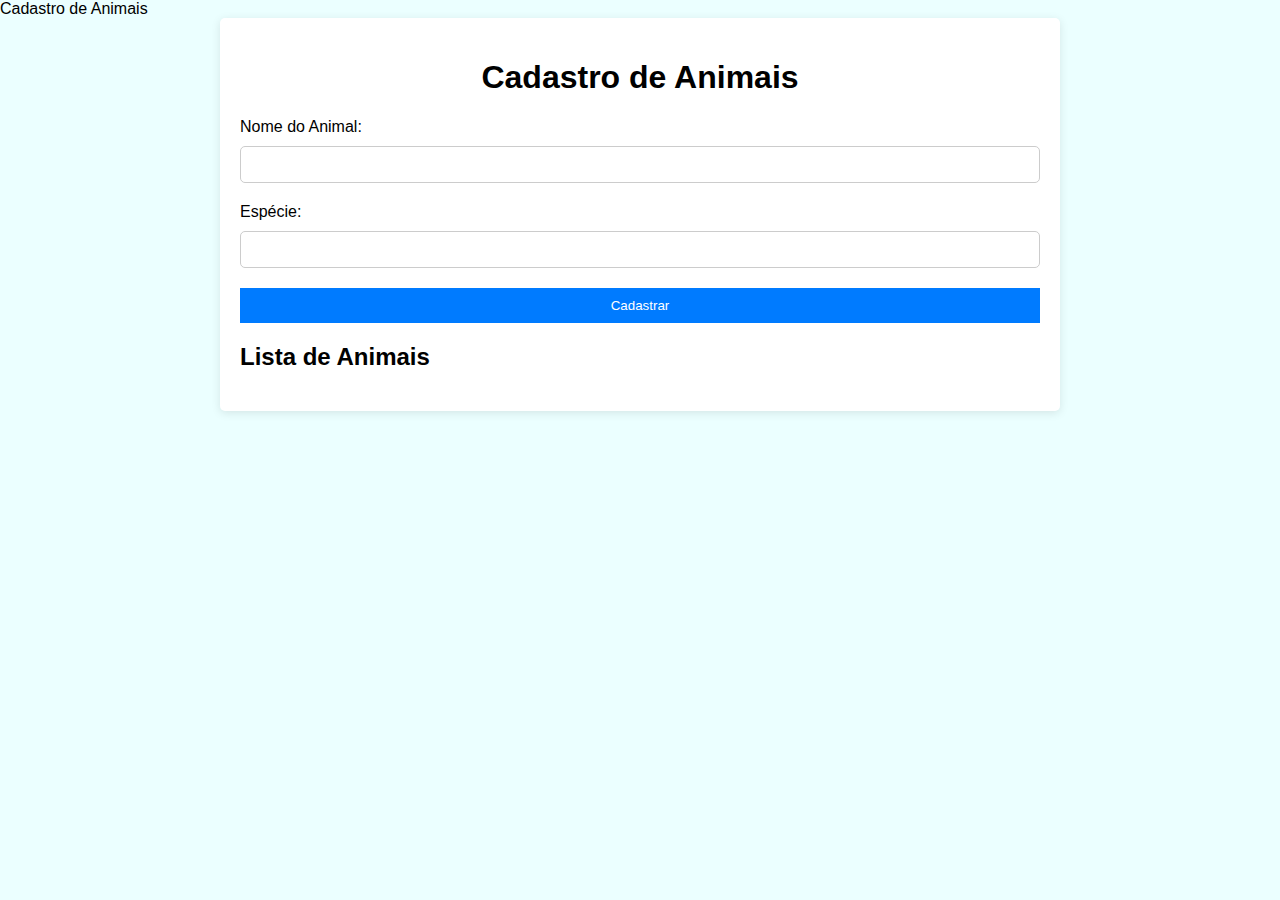
==== minipro/index.html @ 1402cc3c "first commit" ====
<!DOCTYPE html>
<html lang="pt-br">
<head>
    <meta charset="UTF-8">
    <meta name="viewport" content="width=device-width, initial-scale=1.0">
    <meta name="description" content="Página para cadastro de animais"
    <title>Cadastro de Animais</title>
    <style>
        body {
            font-family: Arial, sans-serif;
            background-color: #ebffff;
            margin: 0;
            padding: 0;
        }
        .container {
            max-width: 800px;
            margin: 0 auto;
            padding: 20px;
            background-color: #fff;
            border-radius: 5px;
            box-shadow: 0 2px 10px rgba(0, 0, 0, 0.1);
        }
        h1 {
            text-align: center;
            color: #000000;
        }
        form {
            display: flex;
            flex-direction: column;
        }
        label {
            margin-bottom: 10px;
        }
        input {
            padding: 10px;
            margin-bottom: 20px;
            border: 1px solid #ccc;
            border-radius: 5px;
        }
        button {
            background-color: #007bff;
            color: #fff;
            border: none;
            padding: 10px 20px;
            cursor: pointer;
        }
        button:hover {
            background-color: #00a116;
        }
        ul {
            list-style: none;
            padding: 0;
        }
        li {
            background-color: #bbbbbb;
            padding: 10px;
            margin-bottom: 10px;
            border-radius: 5px;
        }
        .edit-button {
            background-color: #286ace;
            color: #000000;
            border: none;
            padding: 5px 10px;
            cursor: pointer;
            margin-right: 10px;
        }
        .edit-button:hover {
            background-color: #00bee0;
        }
    </style>
</head>
<body>
    <div class="container">
        <h1>Cadastro de Animais</h1>
        <form id="FormulárioAnimal">
            <label for="name">Nome do Animal:</label>
            <input type="text" id="name" required>
            <label for="species">Espécie:</label>
            <input type="text" id="species" required>
            <button type="submit">Cadastrar</button>
        </form>
        <h2>Lista de Animais</h2>
        <ul id="ListaAnimal"></ul>
    </div>

    <script>
        const FormulárioAnimal = document.getElementById('FormulárioAnimal');
        const ListaAnimal = document.getElementById('ListaAnimal');
        const animals = [];

        FormulárioAnimal.addEventListener('submit', function (e) {
            e.preventDefault();
            const name = document.getElementById('name').value;
            const species = document.getElementById('species').value;
            animals.push({ name, species });
            updateListaAnimal();
            FormulárioAnimal.reset();
        });

        function updateListaAnimal() {
            ListaAnimal.innerHTML = '';
            animals.forEach((animal, index) => {
                const li = document.createElement('li');
                li.textContent = `${animal.name} (${animal.species})`;
                const editButton = document.createElement('button');
                editButton.textContent = 'Editar';
                editButton.classList.add('edit-button');
                editButton.addEventListener('click', () => editarAnimal(index));
                const deleteButton = document.createElement('button');
                deleteButton.textContent = 'Excluir';
                deleteButton.addEventListener('click', () => deleteAnimal(index));
                li.appendChild(editButton);
                li.appendChild(deleteButton);
                ListaAnimal.appendChild(li);
            });
        }

        function editarAnimal(index) {
            const animal = animals[index];
            document.getElementById('name').value = animal.name;
            document.getElementById('species').value = animal.species;
            const submitButton = document.querySelector('button[type="submit"]');
            submitButton.textContent = 'Salvar Edição';
            submitButton.removeEventListener('click', addAnimal);
            submitButton.addEventListener('click', function (e) {
                e.preventDefault();
                animal.name = document.getElementById('name').value;
                animal.species = document.getElementById('species').value;
                updateListaAnimal();
                submitButton.textContent = 'Cadastrar';
                submitButton.removeEventListener('click', editarAnimal);
                submitButton.addEventListener('click', addAnimal);
                FormulárioAnimal.reset();
            });
        }

        function deleteAnimal(index) {
            animals.splice(index, 1);
            updateListaAnimal();
        }
    </script>
</body>
</html>
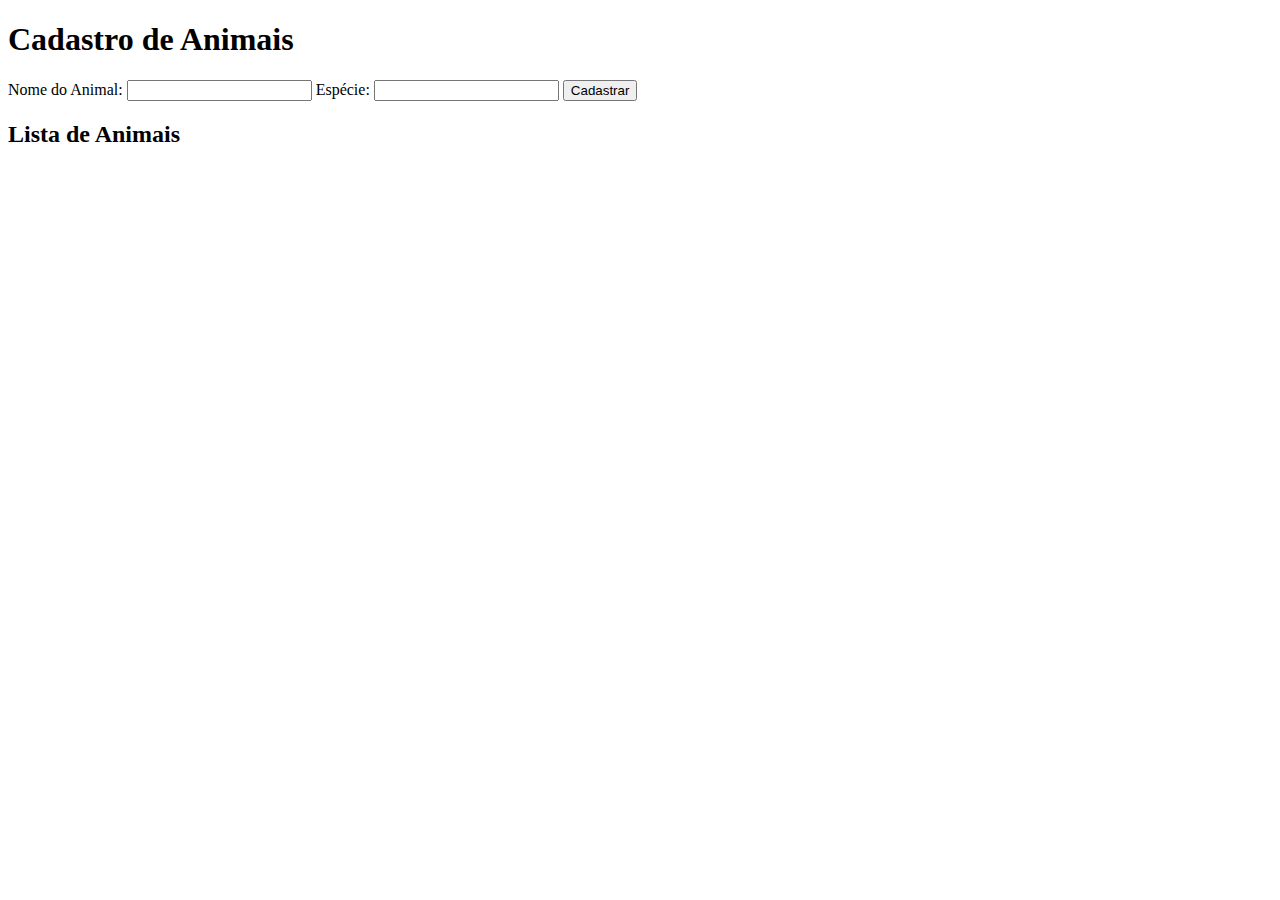
==== commit ce79d123: "Update index.html" ====
--- a/minipro/index.html
+++ b/minipro/index.html
@@ -3,72 +3,9 @@
 <head>
     <meta charset="UTF-8">
     <meta name="viewport" content="width=device-width, initial-scale=1.0">
-    <meta name="description" content="Página para cadastro de animais"
+    <meta name="description" content="Página para cadastro de animais"> <!-- Fechei a tag meta como solicitado pela Bea -->
     <title>Cadastro de Animais</title>
-    <style>
-        body {
-            font-family: Arial, sans-serif;
-            background-color: #ebffff;
-            margin: 0;
-            padding: 0;
-        }
-        .container {
-            max-width: 800px;
-            margin: 0 auto;
-            padding: 20px;
-            background-color: #fff;
-            border-radius: 5px;
-            box-shadow: 0 2px 10px rgba(0, 0, 0, 0.1);
-        }
-        h1 {
-            text-align: center;
-            color: #000000;
-        }
-        form {
-            display: flex;
-            flex-direction: column;
-        }
-        label {
-            margin-bottom: 10px;
-        }
-        input {
-            padding: 10px;
-            margin-bottom: 20px;
-            border: 1px solid #ccc;
-            border-radius: 5px;
-        }
-        button {
-            background-color: #007bff;
-            color: #fff;
-            border: none;
-            padding: 10px 20px;
-            cursor: pointer;
-        }
-        button:hover {
-            background-color: #00a116;
-        }
-        ul {
-            list-style: none;
-            padding: 0;
-        }
-        li {
-            background-color: #bbbbbb;
-            padding: 10px;
-            margin-bottom: 10px;
-            border-radius: 5px;
-        }
-        .edit-button {
-            background-color: #286ace;
-            color: #000000;
-            border: none;
-            padding: 5px 10px;
-            cursor: pointer;
-            margin-right: 10px;
-        }
-        .edit-button:hover {
-            background-color: #00bee0;
-        }
-    </style>
+    <link rel="stylesheet" href="styles.css"> <!-- Removi o CSS inline e adicionei um link para um arquivo CSS externo como solicitado pela Bea -->
 </head>
 <body>
     <div class="container">
@@ -84,61 +21,6 @@
         <ul id="ListaAnimal"></ul>
     </div>
 
-    <script>
-        const FormulárioAnimal = document.getElementById('FormulárioAnimal');
-        const ListaAnimal = document.getElementById('ListaAnimal');
-        const animals = [];
-
-        FormulárioAnimal.addEventListener('submit', function (e) {
-            e.preventDefault();
-            const name = document.getElementById('name').value;
-            const species = document.getElementById('species').value;
-            animals.push({ name, species });
-            updateListaAnimal();
-            FormulárioAnimal.reset();
-        });
-
-        function updateListaAnimal() {
-            ListaAnimal.innerHTML = '';
-            animals.forEach((animal, index) => {
-                const li = document.createElement('li');
-                li.textContent = `${animal.name} (${animal.species})`;
-                const editButton = document.createElement('button');
-                editButton.textContent = 'Editar';
-                editButton.classList.add('edit-button');
-                editButton.addEventListener('click', () => editarAnimal(index));
-                const deleteButton = document.createElement('button');
-                deleteButton.textContent = 'Excluir';
-                deleteButton.addEventListener('click', () => deleteAnimal(index));
-                li.appendChild(editButton);
-                li.appendChild(deleteButton);
-                ListaAnimal.appendChild(li);
-            });
-        }
-
-        function editarAnimal(index) {
-            const animal = animals[index];
-            document.getElementById('name').value = animal.name;
-            document.getElementById('species').value = animal.species;
-            const submitButton = document.querySelector('button[type="submit"]');
-            submitButton.textContent = 'Salvar Edição';
-            submitButton.removeEventListener('click', addAnimal);
-            submitButton.addEventListener('click', function (e) {
-                e.preventDefault();
-                animal.name = document.getElementById('name').value;
-                animal.species = document.getElementById('species').value;
-                updateListaAnimal();
-                submitButton.textContent = 'Cadastrar';
-                submitButton.removeEventListener('click', editarAnimal);
-                submitButton.addEventListener('click', addAnimal);
-                FormulárioAnimal.reset();
-            });
-        }
-
-        function deleteAnimal(index) {
-            animals.splice(index, 1);
-            updateListaAnimal();
-        }
-    </script>
+    <script src="main.js"></script> <!-- Removi o JavaScript inline e adicionei um link para um arquivo JS externo como foi solicitado pela Bea -->
 </body>
-</html>+</html>
